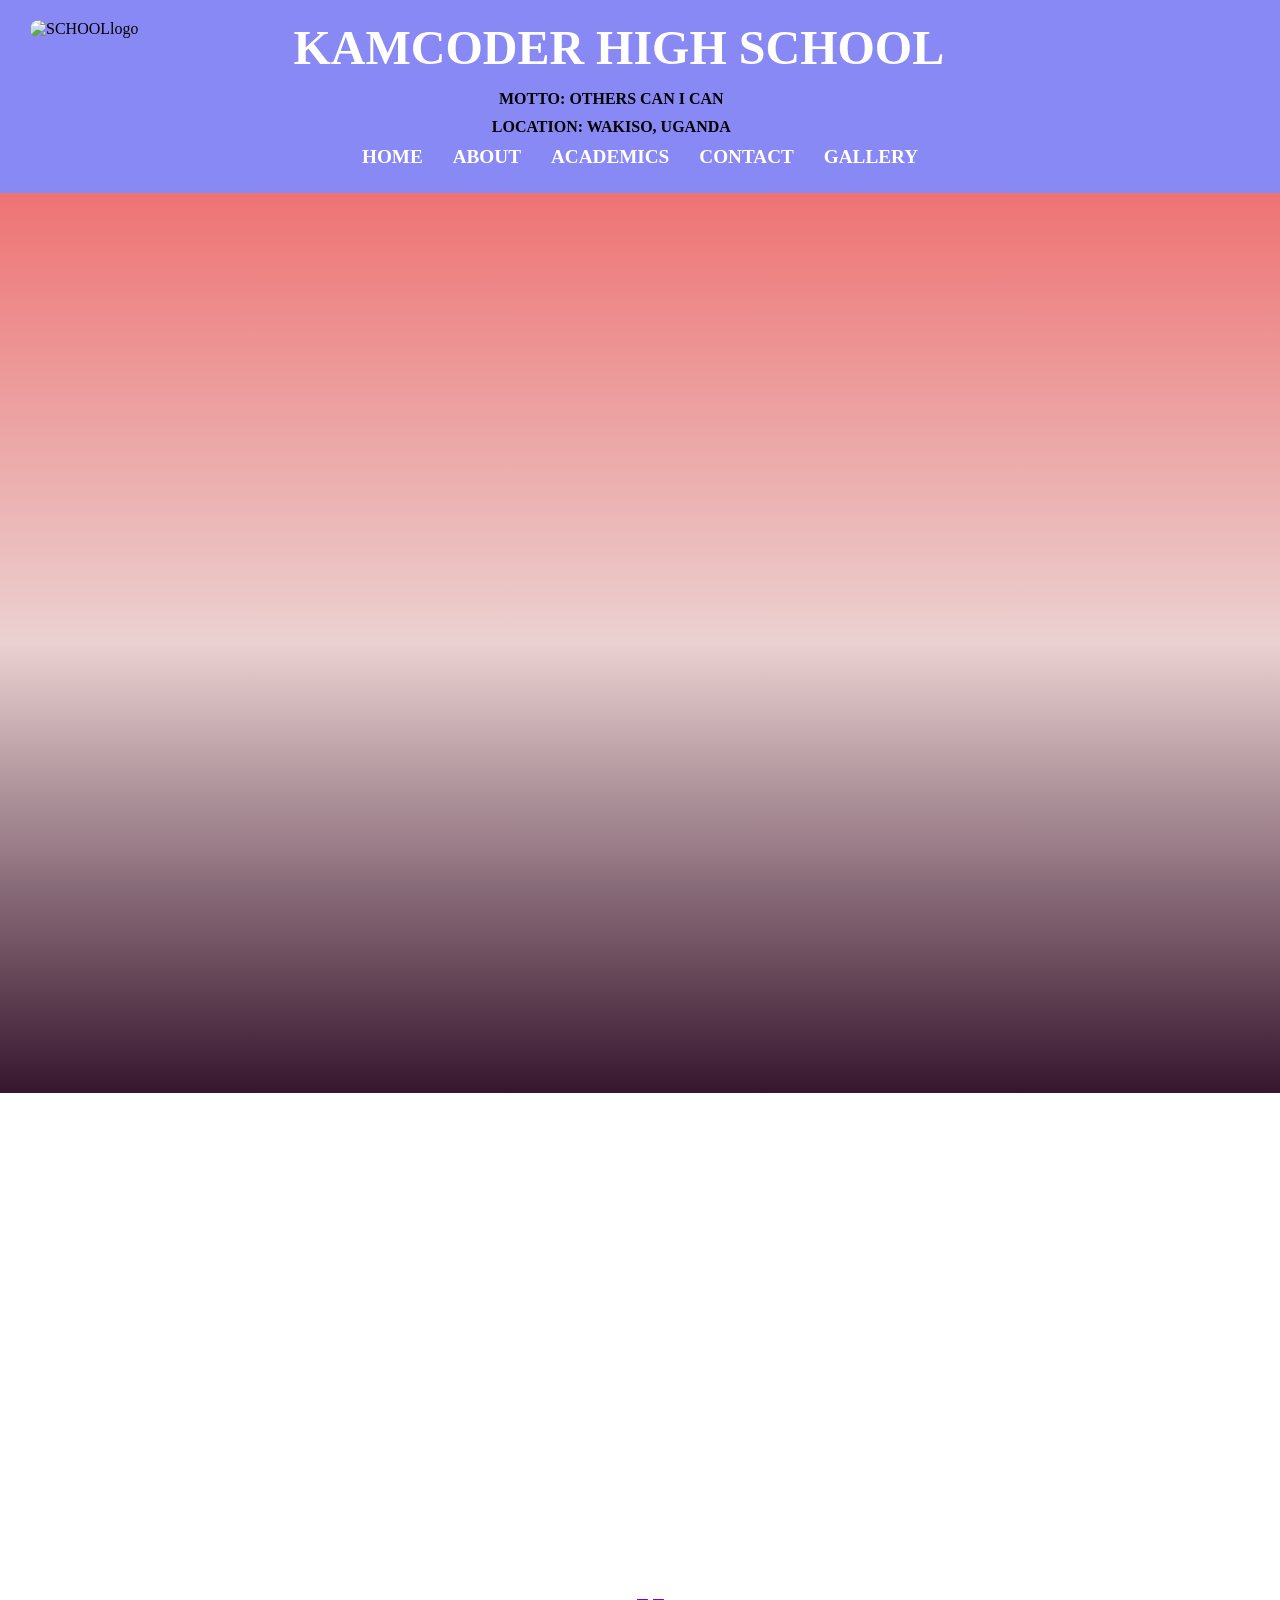
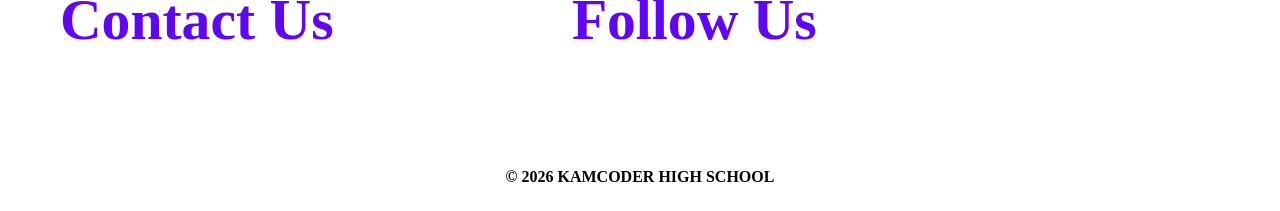
==== KAMCODERSCHOOL/index.html @ d69b1c86 "Add files via upload welcome to KAMCODE SCHOOL found in Bulenga Wakiso UGANDA" ====
<!DOCTYPE html>
<html en="lang">
    <head>
        <meta charset="UTF-8" />
        <meta name="viewport" content="width=device-width, initial-scale=1.0"/>
        <title> KAMCODER SITE </title>
        <link rel="stylesheet" href="kamcoderschool.css">
        <script src="kamcoderschool.js"></script>
    </head>
    <body>
        <header>
            <div class="head">
            <nav>
                <img src="photos/logo.jpg" alt="SCHOOLlogo" class="logo">
            </nav>
            <nav>
                <h1> KAMCODER HIGH SCHOOL</h1>
                <p> MOTTO: OTHERS  CAN  I  CAN</p>
                <p> LOCATION: WAKISO, UGANDA</p>
                </nav>
            
            </div></div>
            <div class="navbar">
                <ul>
                    <li><a href="#" >HOME</a></li>
                    <li><a href="schoolform.html">ABOUT</a></li>
                    <li><a href="academics.html">ACADEMICS</a></li>
                    <li><a href="#">CONTACT</a></li>
                    <li><a href="#">GALLERY</a></li>
                </ul>
                </div>
        </header>

        <!--------home section-------->
        <div class="slide-container">
            <div class = "slide slide1">    
                Welcome to KAMCODER HIGH SCHOOL where creativity and innovation grow everyday.
                <p class="apply-now">
                    <a href="studentform.html">APPLY NOW </a>
                
                </p>
            </div>
            <div class="slide slide2">
                Our students explore Technology , Science and Leadership through practical learning Experiences
                 <p class="apply-now">
                    <a href="studentform.html">APPLY NOW </a>
                
                </p>
            </div>
          <div class="slide slide3">
            To nurture excellence , discipline, leadership an Character.<br>
             As well as provide quality education and shape future Leaders.
              <p class="apply-now">
                    <a href="studentform.html">APPLY NOW </a>
                
                </p>
           </div>
            <div class ="slide slide4">
            Join us today and become part of a future focused community full of opportunities.
             <p class="apply-now">
                    <a href="studentform.html">APPLY NOW </a>
                
                </p>
             </div>
        </div>
        <iframe src="https://maps.google.com/maps/embed?q=bulenga,+wakiso,+uganda&output=embed"
        width="100%" height="450" style="border:0;" allowfullscreen="" loading="lazy" >
       </iframe>

       <footer>
          <div class="footer">
            
        <nav class="contact">
            <h3>Contact Us</h3>
            <a href="tel:+256789958889">CALL US : +256789958889/ +256709856538</a>
            <a href="mailto:info@kamcoderschool.com">E-MAIL: info@kamcoderschool.com</a>
            <a href="https://wa.me/0789958889">WhatsApp : +256789958889</a>
        </nav>        
           <nav class="follow">
            <h3>Follow Us</h3>
            <ul>
                
                <li><a href="https://www.facebook.com/">Facebook</a></li>
                <li><a href="https://www.youtube.com/">YouTube</a></li>
                <li><a href="https://www.tiktok.com/">TikTok</a></li>
            </ul>
           </nav>
          </div>
        <p>
            © 2026 KAMCODER HIGH SCHOOL
        </p>
        
    </body>
</html>
---- KAMCODERSCHOOL/kamcoderschool.css ----
*{
    margin:0;
    padding: 0;
    box-sizing: border-box;
    font-size: Arial, sans-serif;
}
body{
    overflow-x: hidden;
    width: auto;
}
header{
    background:rgb(137, 137, 245) ;
    justify-content: space-between;
    align-items: center;
    padding: 20px 30px;
}
.head{
    display:inline-flex;
    text-align: center;
}
img{
    border-radius: 50px;
    height: 180px;
    width: 180px;
    margin-right: 140px;
}
img:hover{
    height: 200px;
    width: 200px;
    border-radius: 50px;
}
h1{
    color: white;
    font-size: 3em;
    font-weight: bolder;
    padding-bottom: 10px;
    margin-left: 15px;
    text-align: center;
    justify-content: center;
}
p{
    text-align: center;
    padding-left: 15px;
    font-weight: bolder;
    padding:5px;
}
.navbar{
    display:flex;
    text-align: center;
    justify-content: center;
}
ul{
    display:flex;
}
ul li{
    display:flex;
    list-style: none;
}
ul li a{
    display:flex;
    padding:5px;
    color: white;
    text-decoration: none;
    font-size: 1.2em;
    font-weight: bolder;
    margin: 0 10px;
    transition: 0.5s;
}
ul li a:hover{
    color: black;
    background: white;
    border-radius: 5px;
}
.slide-container{
    position:relative;
    width:100%;
    height:100vh;
    background:linear-gradient(rgb(238, 115, 115), rgb(235, 209, 209), rgb(54, 22, 46));
    overflow:hidden;
}
.apply-now{
    position:absolute;
    top:50%;
    left:50%;
    border: 2px solid white;
    transform:translate(-50%, -50%);
    background-color: rgb(219, 248, 87);
    color:white;
    padding:15px 30px;
    font-size:20px;
    font-weight:bolder;
    border-radius:5px;
    text-decoration:none;
}


 .slide{
    margin-bottom: 50px;
    margin-right: 40px;
    border-radius: 10px;
    height: 100vh;
    background-repeat: no-repeat;
    background-size: cover;
    background-position: center;
    box-shadow:0 0 15px rgba(0,0,0,0.5);

        position:absolute;
        left:20%;
        border:1px solid white;
        width:60%;
        display:flex;
        justify-content:center;
        align-items:center;
        text-align:center;

        color:white;
        font-size:50px;
        font-weight:bolder;
        padding:30px;
        
        transform:translateY(100%);
        opacity:0;
        animation:slideFade 20s ease-in-out infinite;
    }
/* First paragraph */
    .slide1{
        background-image:
        linear-gradient(rgba(0,0,0,0.5), rgba(0,0,0,0.5)),
        url('photos/ways.png');
        background-repeat: no-repeat;
        background-size: cover;

        animation-delay:0s;
    }

    /* Second paragraph */
    .slide2{
        background-image:
        linear-gradient(rgba(0,0,0,0.5), rgba(0,0,0,0.5)),
        url('photos/view.png');
        position:absolute;
        left:20%; 
        background-repeat: no-repeat;
        background-size: cover;

        animation-delay:5s;
    }

    /* Third paragraph */
    .slide3{
        background-image:
        linear-gradient(rgba(0,0,0,0.5), rgba(0,0,0,0.5)),
        url('photos/ways.png');
        position:absolute;
        left:20%;     
        background-repeat: no-repeat;
        background-size: cover;

        animation-delay:10s;
    }
      .slide4{
        background-image:linear-gradient(rgba(0,0,0,0.5), rgba(0,0,0,0.5)),
        url('photos/trees.png');
        left:20%;
        position:absolute;  
        background-repeat: no-repeat;
        background-size: cover;

        animation-delay:15s;
    }

    /* Animation */
    @keyframes slideFade {

        0%{
            transform:scale(0.8);
            opacity:1;

        }

        5%{
            transform:translateY(0);
            opacity:1;
        }

        20%{
            transform:translateY(0);
            opacity:1;
        }

        25%{
            transform:translateY(-100%);
            opacity:0;
        }
        100%{
            transform:scale(0.8);
            opacity:0;
        }
    }
    footer{
        background-image: url('photos/front.png');
        background-repeat: no-repeat;
        background-size: cover;
        justify-content: space-between;
        padding: 20px 30px;
    }
    footer h3{
        font-size: 3em;
        font-weight: bolder;
        color: rgb(97, 6, 245);
        padding-bottom: 10px;
    }
    .footer{
        display:flex;
        flex-direction: row;
    }

    nav ul li a{
        display:block;
        padding:15px;
        color: white;
        text-decoration: none;
        font-size: 1.2em;
        font-weight: bolder;
        margin: 0 10px;
        text-align: right;
        margin-bottom: 40px;
    }
    nav ul li a:hover{
        color: black;
        background: white;
        border-radius: 5px;
    }
    .contact, .follow{
        display:block;
        align-items: start;
        text-align: left;
        padding: 20px 30px;
        font-size: 1.2em;
        text-decoration: none;
    }
    .contact a, .follow a{
        display:block;
        color: white;
        text-decoration: none;
        font-size: 1.2em;
        font-weight: bolder;
        margin: 0 10px;
    
    }
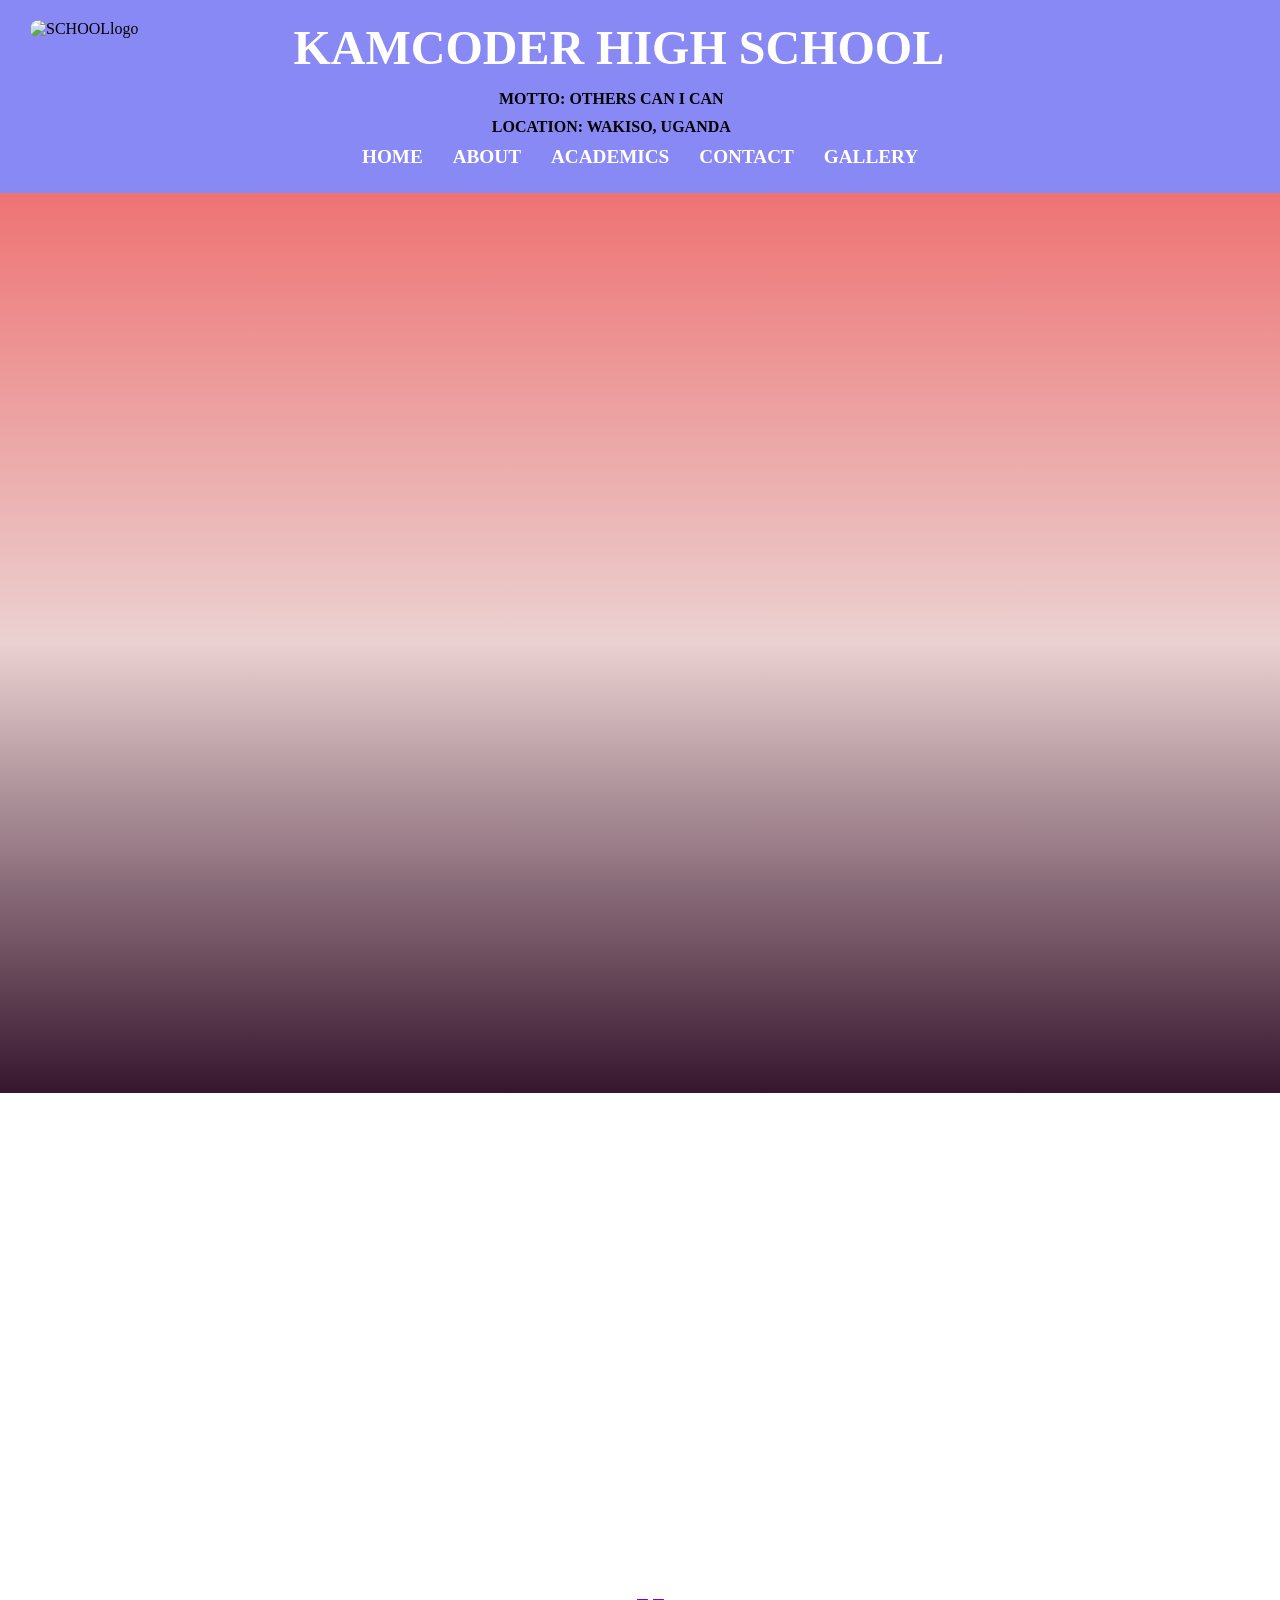
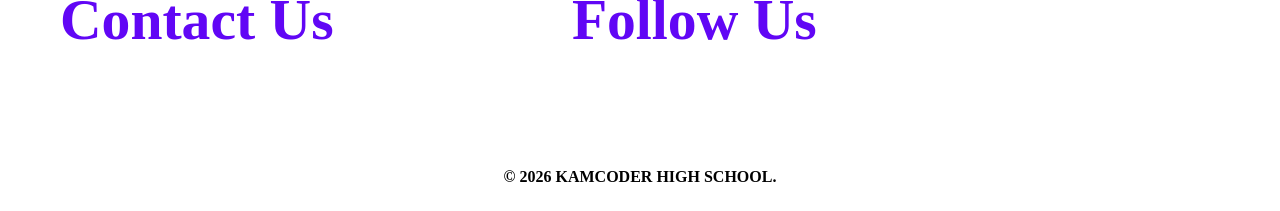
==== commit 0eeb5f57: "Fix HTML encoding issues in index.html" ====
--- a/KAMCODERSCHOOL/index.html
+++ b/KAMCODERSCHOOL/index.html
@@ -87,8 +87,8 @@
            </nav>
           </div>
         <p>
-            © 2026 KAMCODER HIGH SCHOOL
+            © 2026 KAMCODER HIGH SCHOOL.
         </p>
         
     </body>
-</html>+</html>
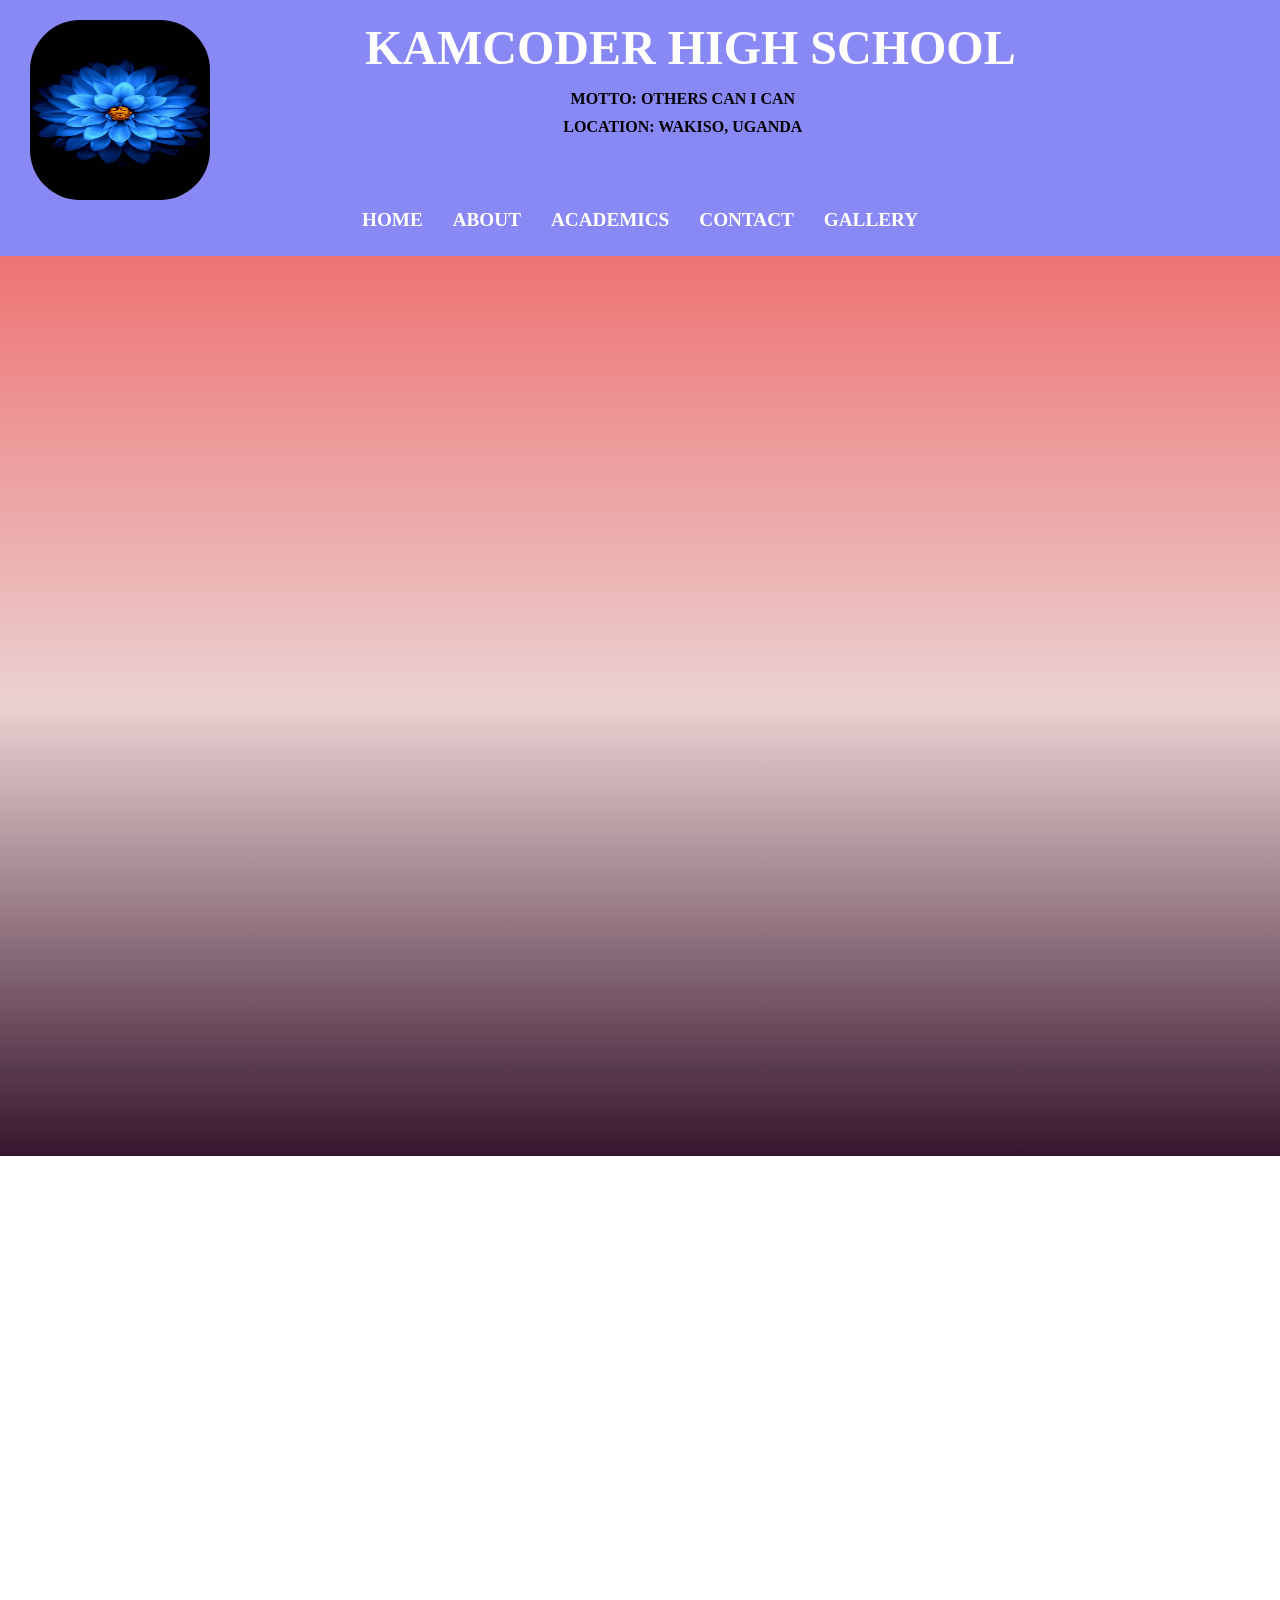
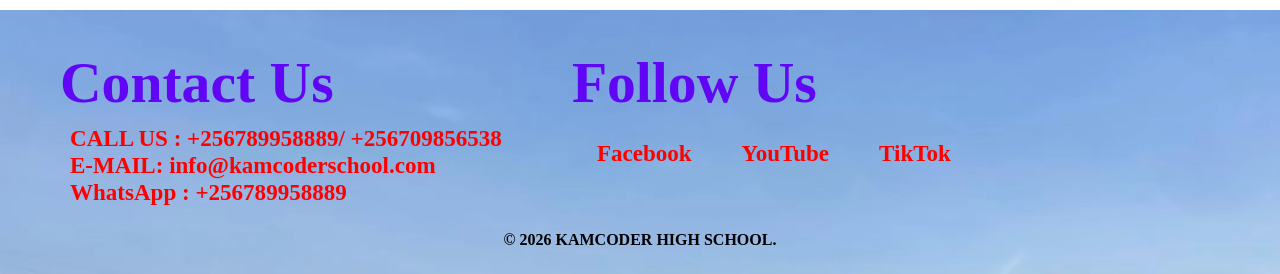
==== commit 4045d089: "Fix HTML structure and update logo image path" ====
--- a/KAMCODERSCHOOL/index.html
+++ b/KAMCODERSCHOOL/index.html
@@ -11,7 +11,7 @@
         <header>
             <div class="head">
             <nav>
-                <img src="photos/logo.jpg" alt="SCHOOLlogo" class="logo">
+                <img src="PHOTOS/logo.jpg" alt="SCHOOLlogo" class="logo">
             </nav>
             <nav>
                 <h1> KAMCODER HIGH SCHOOL</h1>
--- a/KAMCODERSCHOOL/kamcoderschool.css
+++ b/KAMCODERSCHOOL/kamcoderschool.css
@@ -126,7 +126,7 @@
     .slide1{
         background-image:
         linear-gradient(rgba(0,0,0,0.5), rgba(0,0,0,0.5)),
-        url('photos/ways.png');
+        url('PHOTOS/ways.png');
         background-repeat: no-repeat;
         background-size: cover;
 
@@ -137,7 +137,7 @@
     .slide2{
         background-image:
         linear-gradient(rgba(0,0,0,0.5), rgba(0,0,0,0.5)),
-        url('photos/view.png');
+        url('PHOTOS/view.png');
         position:absolute;
         left:20%; 
         background-repeat: no-repeat;
@@ -150,7 +150,7 @@
     .slide3{
         background-image:
         linear-gradient(rgba(0,0,0,0.5), rgba(0,0,0,0.5)),
-        url('photos/ways.png');
+        url("PHOTOS/ways.png");
         position:absolute;
         left:20%;     
         background-repeat: no-repeat;
@@ -160,7 +160,7 @@
     }
       .slide4{
         background-image:linear-gradient(rgba(0,0,0,0.5), rgba(0,0,0,0.5)),
-        url('photos/trees.png');
+        url('PHOTOS/trees.png');
         left:20%;
         position:absolute;  
         background-repeat: no-repeat;
@@ -198,7 +198,7 @@
         }
     }
     footer{
-        background-image: url('photos/front.png');
+        background-image: url('PHOTOS/front.png');
         background-repeat: no-repeat;
         background-size: cover;
         justify-content: space-between;
@@ -227,7 +227,7 @@
         margin-bottom: 40px;
     }
     nav ul li a:hover{
-        color: black;
+        color: red;
         background: white;
         border-radius: 5px;
     }
@@ -241,7 +241,7 @@
     }
     .contact a, .follow a{
         display:block;
-        color: white;
+        color: red;
         text-decoration: none;
         font-size: 1.2em;
         font-weight: bolder;
